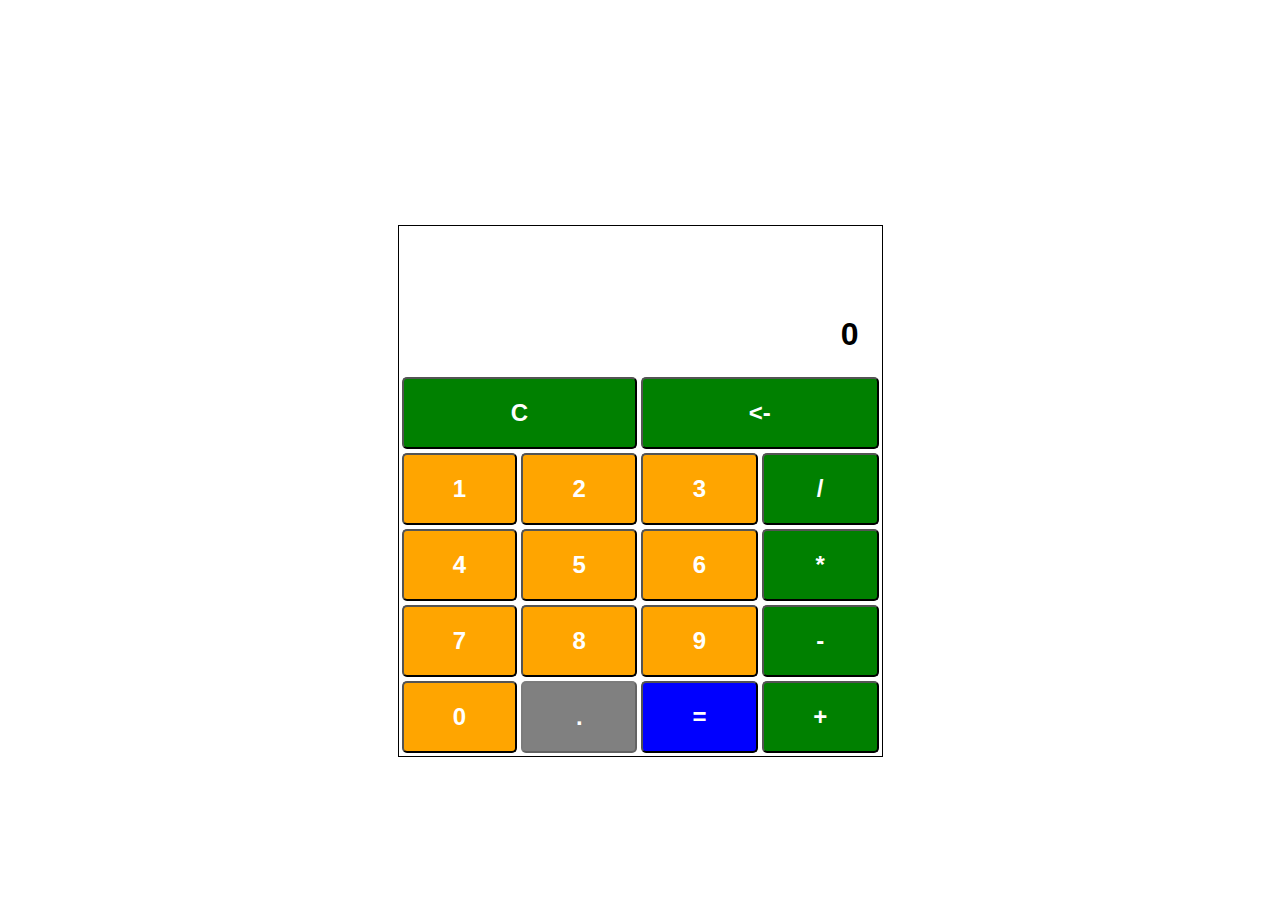
==== index.html @ bbf093eb "First version" ====
<!DOCTYPE html>
<html lang="en">
<head>
    <title>Calculator</title>
    <link rel="stylesheet" href="style.css">
</head>
<body>
    <table class="calc">
        <tr>
            <td colspan="4"><input type="text" id="result" class="second-result"></td>
        </tr>
        <tr>
            <td colspan="4">
                <input type="text" value="0" id="result" class="first-result">
            </td>
        </tr>
        <tr>
            <td colspan="2"><input type="button" value="C" id="reset" class="operation"></td>
            <td colspan="2"><input type="button" value="<-" id="backspace" class="operation"></td>
        </tr>
            <tr>
            <td><input type="button" value="1"></td>
            <td><input type="button" value="2"></td>
            <td><input type="button" value="3"></td>
            <td><input type="button" value="/" id="divide" class="operation"></td>
        </tr>
        <tr>
            <td><input type="button" value="4"></td>
            <td><input type="button" value="5"></td>
            <td><input type="button" value="6"></td>
            <td><input type="button" value="*" id="multiply" class="operation"></td>
        </tr>
        <tr>
            <td><input type="button" value="7"></td>
            <td><input type="button" value="8"></td>
            <td><input type="button" value="9"></td>
            <td><input type="button" value="-" id="minus" class="operation"></td>
        </tr>
        <tr>
            <td><input type="button" value="0"></td>
            <td><input type="button" value="." id="dot" disabled></td> <!-- temporary unavailable -->
            <td><input type="button" value="=" id="equals" class="result"></td>
            <td><input type="button" value="+" id="plus" class="operation"></td>
        </tr>
    </table>
    <script src="script.js"></script>
</body>
</html>
---- style.css ----
.calc {
    margin-left: auto;
    margin-right: auto;
    margin-top: 25vh;
    border: 1px solid black;

}

input[type=button] {
    padding: 20px 40px;
    width: 100%;
    background-color: orange;
    color: white;
    font-weight: bold;
    font-size: 24px;
    border-radius: 5px;
}

.first-result {
    font-size: 32px;
}

.second-result {
    font-size: 20px;
}

#dot {
    background-color: gray;
}


input[type=button].operation {
    background-color: green;
}

input[type=button].result {
    background-color: blue;
}

input[type=text] {
    box-sizing: border-box;
    width: 100%;
    padding: 20px 20px; 
    font-weight: bold;
    border: 0;
    border-radius: 5px;
    text-align: right;
    pointer-events: none;
}

input[type=button]:hover:not(#dot) {
    opacity: 0.7;
}

input[type=button]:active:not(#dot) {
    opacity: 0.5;
}
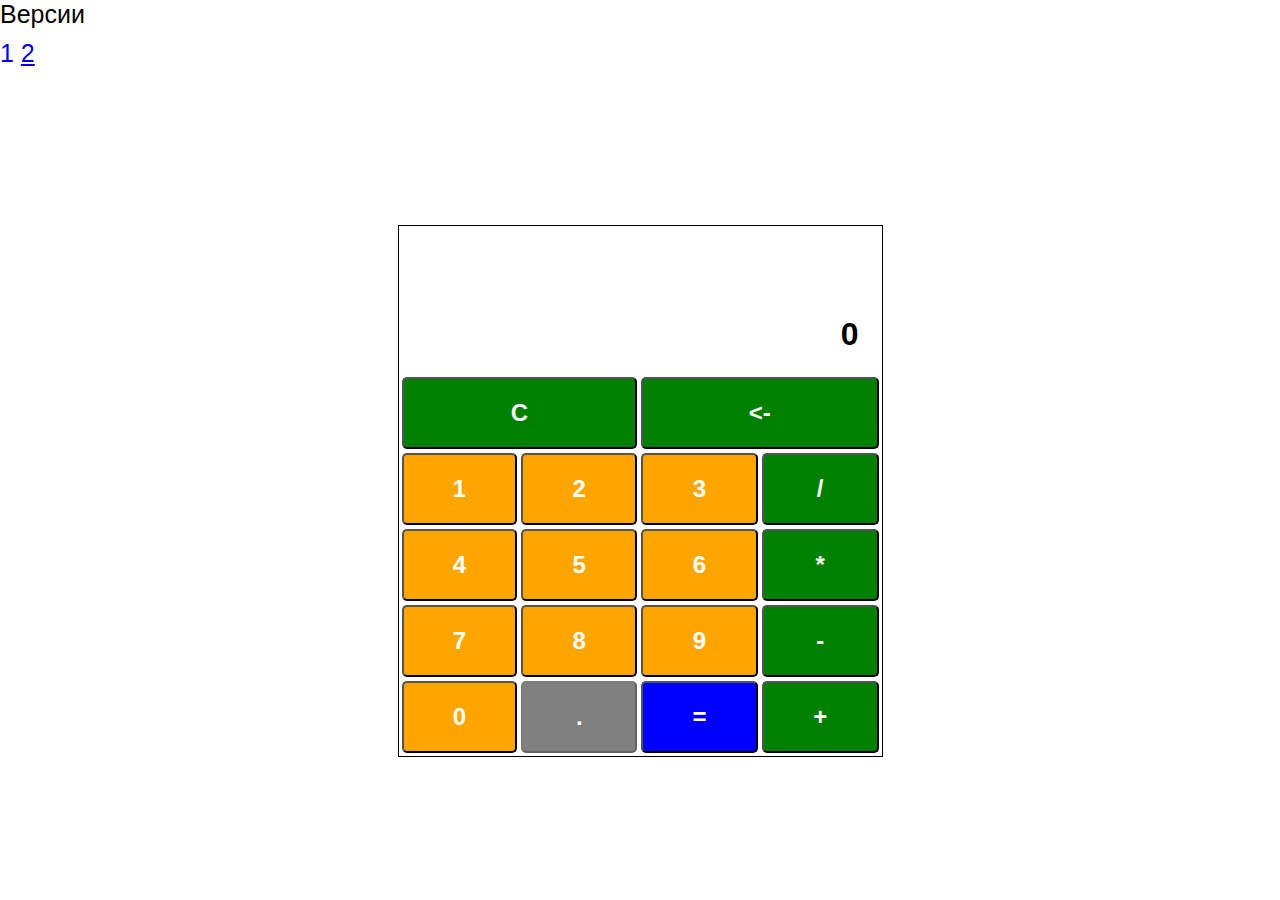
==== commit 665e01b5: "v2. Visual improved, logic degraded" ====
--- a/index.html
+++ b/index.html
@@ -5,6 +5,11 @@
     <link rel="stylesheet" href="style.css">
 </head>
 <body>
+    <nav class="calc-versions">
+        <p>Версии</p>
+        <a class="disabled" href="#">1</a>
+        <a href="calculator_v2.html">2</a>
+    </nav>
     <table class="calc">
         <tr>
             <td colspan="4"><input type="text" id="result" class="second-result"></td>
--- a/style.css
+++ b/style.css
@@ -55,3 +55,21 @@
 input[type=button]:active:not(#dot) {
     opacity: 0.5;
 }
+
+nav {
+    font-family: Verdana, Geneva, Tahoma, sans-serif;
+    font-size: 25px;
+    position: absolute;
+    top: 0;
+    left: 0;   
+}
+
+p {
+    margin-top: 0px;
+    margin-bottom: 10px;
+}
+
+a.disabled {
+    pointer-events: none;
+    text-decoration: none;
+}